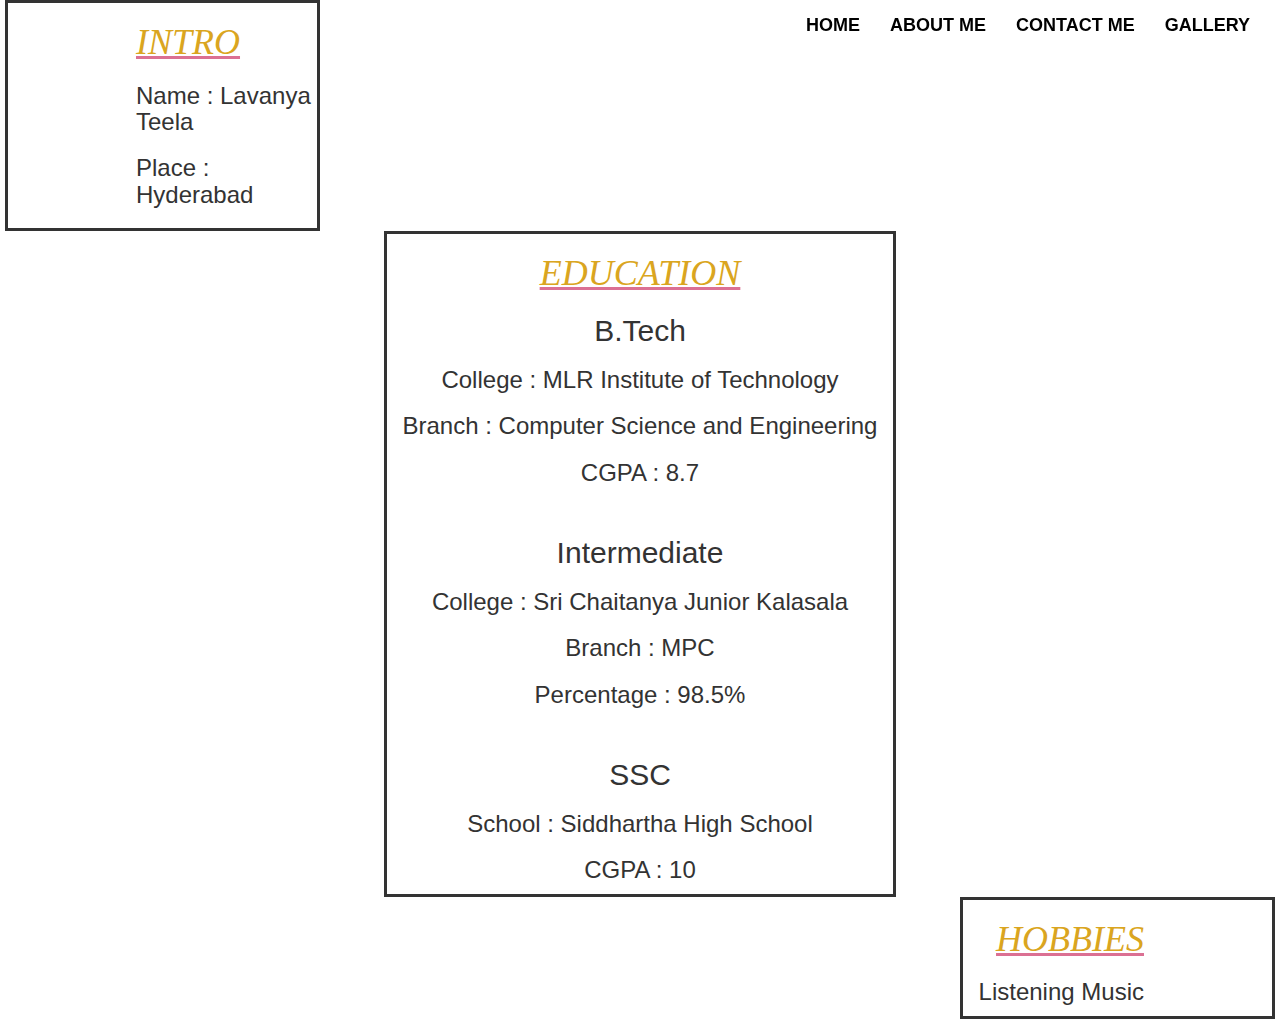
==== about.html @ 88c1fae2 "Created a home page" ====
<!DOCTYPE html>
<html>
    <head>
        <title>About Myself</title>
        <meta charset="utf-8">
        <meta name="viewport" content="width=device-width, initial-scale=1">
        <link rel="stylesheet" href="https://maxcdn.bootstrapcdn.com/bootstrap/3.4.1/css/bootstrap.min.css">
        <script src="https://ajax.googleapis.com/ajax/libs/jquery/3.6.0/jquery.min.js"></script>
        <script src="https://maxcdn.bootstrapcdn.com/bootstrap/3.4.1/js/bootstrap.min.js"></script>
        <link rel="stylesheet" href="about.css">
        <title>About Me</title>
      </head>
    <body>
         
        <div class="container">
            <a class="navbar-brand" href="gallery.html">Gallery</a>
              <a class="navbar-brand" href="contact.html">Contact Me</a>
              <a class="navbar-brand" href="about.html">About Me</a>
              <a class="navbar-brand" href="index.html">Home</a>
        </div>
        <div class="intro">
            <h1>Intro</h1>
            <h3>Name  : Lavanya Teela</h3>
            <h3>Place : Hyderabad</h3>
            <h3></h3>
        </div>
        
        <div class="education">
            <h1>Education</h1>
            <h2>B.Tech</h2>
            <h3>College : MLR Institute of Technology</h3>
            <h3>Branch  : Computer Science and Engineering</h3>
            <h3>CGPA    : 8.7</h3>
            <br>
            <h2>Intermediate</h2>
            <h3>College    : Sri Chaitanya Junior Kalasala</h3>
            <h3>Branch     : MPC</h3>
            <h3>Percentage : 98.5%</h3>
            <br>
            <h2>SSC</h2>
            <h3>School : Siddhartha High School</h3>
            <h3>CGPA   : 10</h3>
        </div>
        <div class="hobbies">
            <h1>Hobbies</h1>
            <h3>Listening Music</h3>
        </div>
    </body>
</html>
---- about.css ----
body{
    background-image: url('https://thumbs.dreamstime.com/z/books-wooden-desk-table-abstract-background-education-copy-space-back-to-school-184388451.jpg');
    width: 100%;
    background-repeat: no-repeat;
    block-size: fit-content;
    background-size: cover;
}

.container {
    position: fixed;
    right: 0px;
    float: right;
  }

li{
    font-family: 'Times New Roman', Times, serif;
    display: inline-graph;
    margin-left: 10%;
    margin-right: 10%;
}

.navbar-brand{
    float: right;
}

a{
    font-size: larger;
    font-weight: bolder;
    font-family: Verdana, Geneva, Tahoma, sans-serif;
    text-transform: uppercase;
    color: black;
}

.intro{
    text-align: left;
    padding-left: 10%;
    text-decoration-color: azure;
    height: auto;
    left: 0%;
    font-weight: 800;
    box-sizing: border-box;
    border-style: solid;
    margin-right: 75%;
    margin-left: 5px;
}

.education{
    text-align: center;
    text-decoration-color: azure;
    height: auto;
    font-weight: 800;
    box-sizing: border-box;
    border-style: solid;
    margin-left: 30%;
    margin-right: 30%;
}

.hobbies{
    text-align: right;
    text-decoration-color: azure;
    height: auto;
    right: 0%;
    padding-right: 10%;
    font-weight: 800;
    box-sizing: border-box;
    border-style: solid;
    margin-left: 75%;
    margin-right: 5px;
}

h1{
    text-decoration: solid;
    font-family: 'Times New Roman', Times, serif;
    text-decoration-color: palevioletred;
    font-style: italic;
    text-transform: uppercase;
    text-decoration-line:underline;
    color: goldenrod;
}
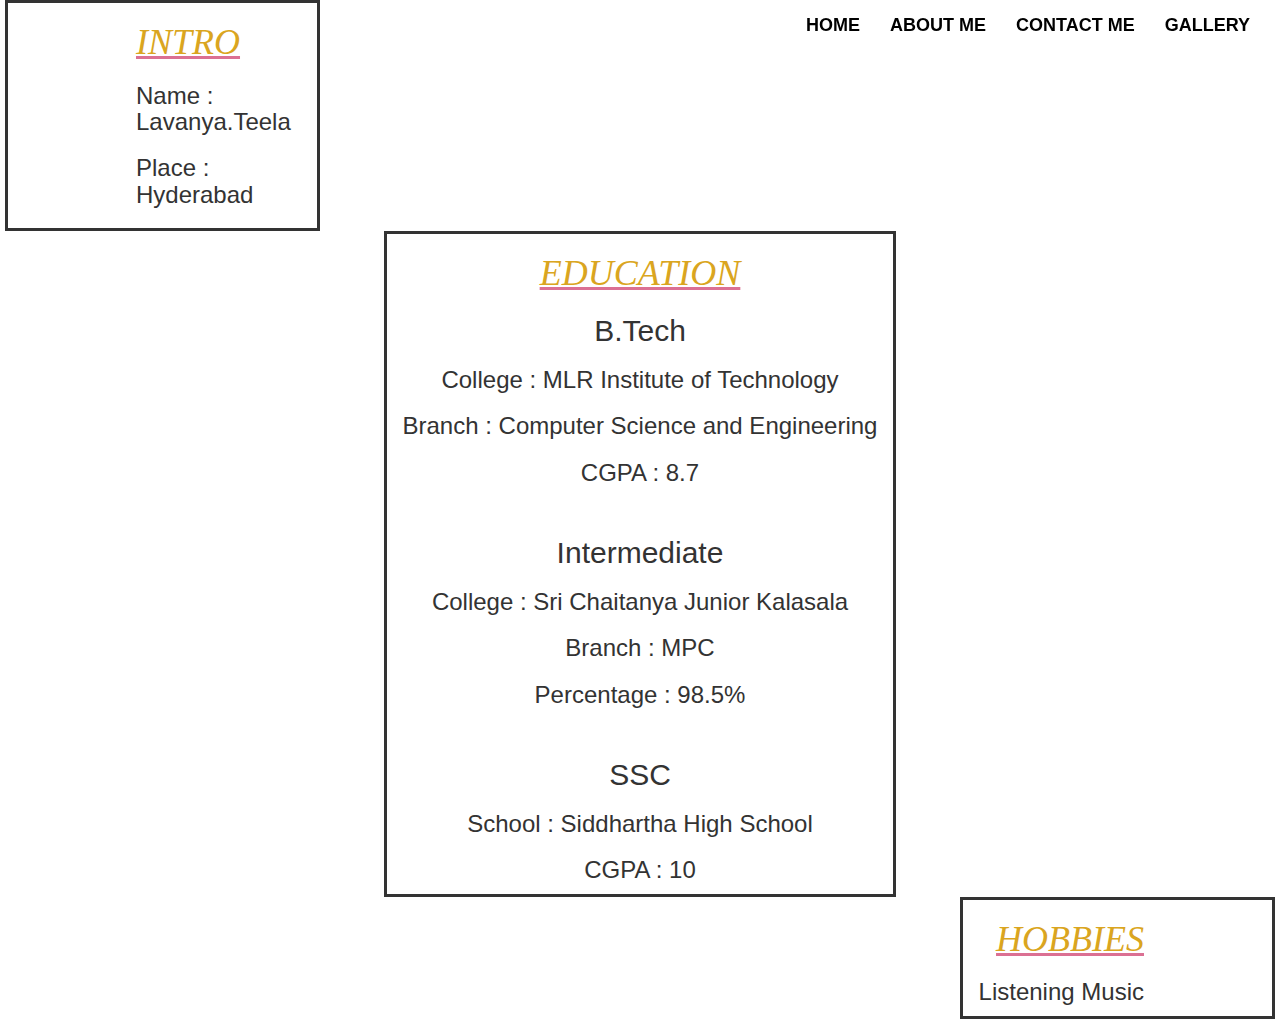
==== commit 955c164f: "Created a home page" ====
--- a/about.html
+++ b/about.html
@@ -20,7 +20,7 @@
         </div>
         <div class="intro">
             <h1>Intro</h1>
-            <h3>Name  : Lavanya Teela</h3>
+            <h3>Name  : Lavanya.Teela</h3>
             <h3>Place : Hyderabad</h3>
             <h3></h3>
         </div>
